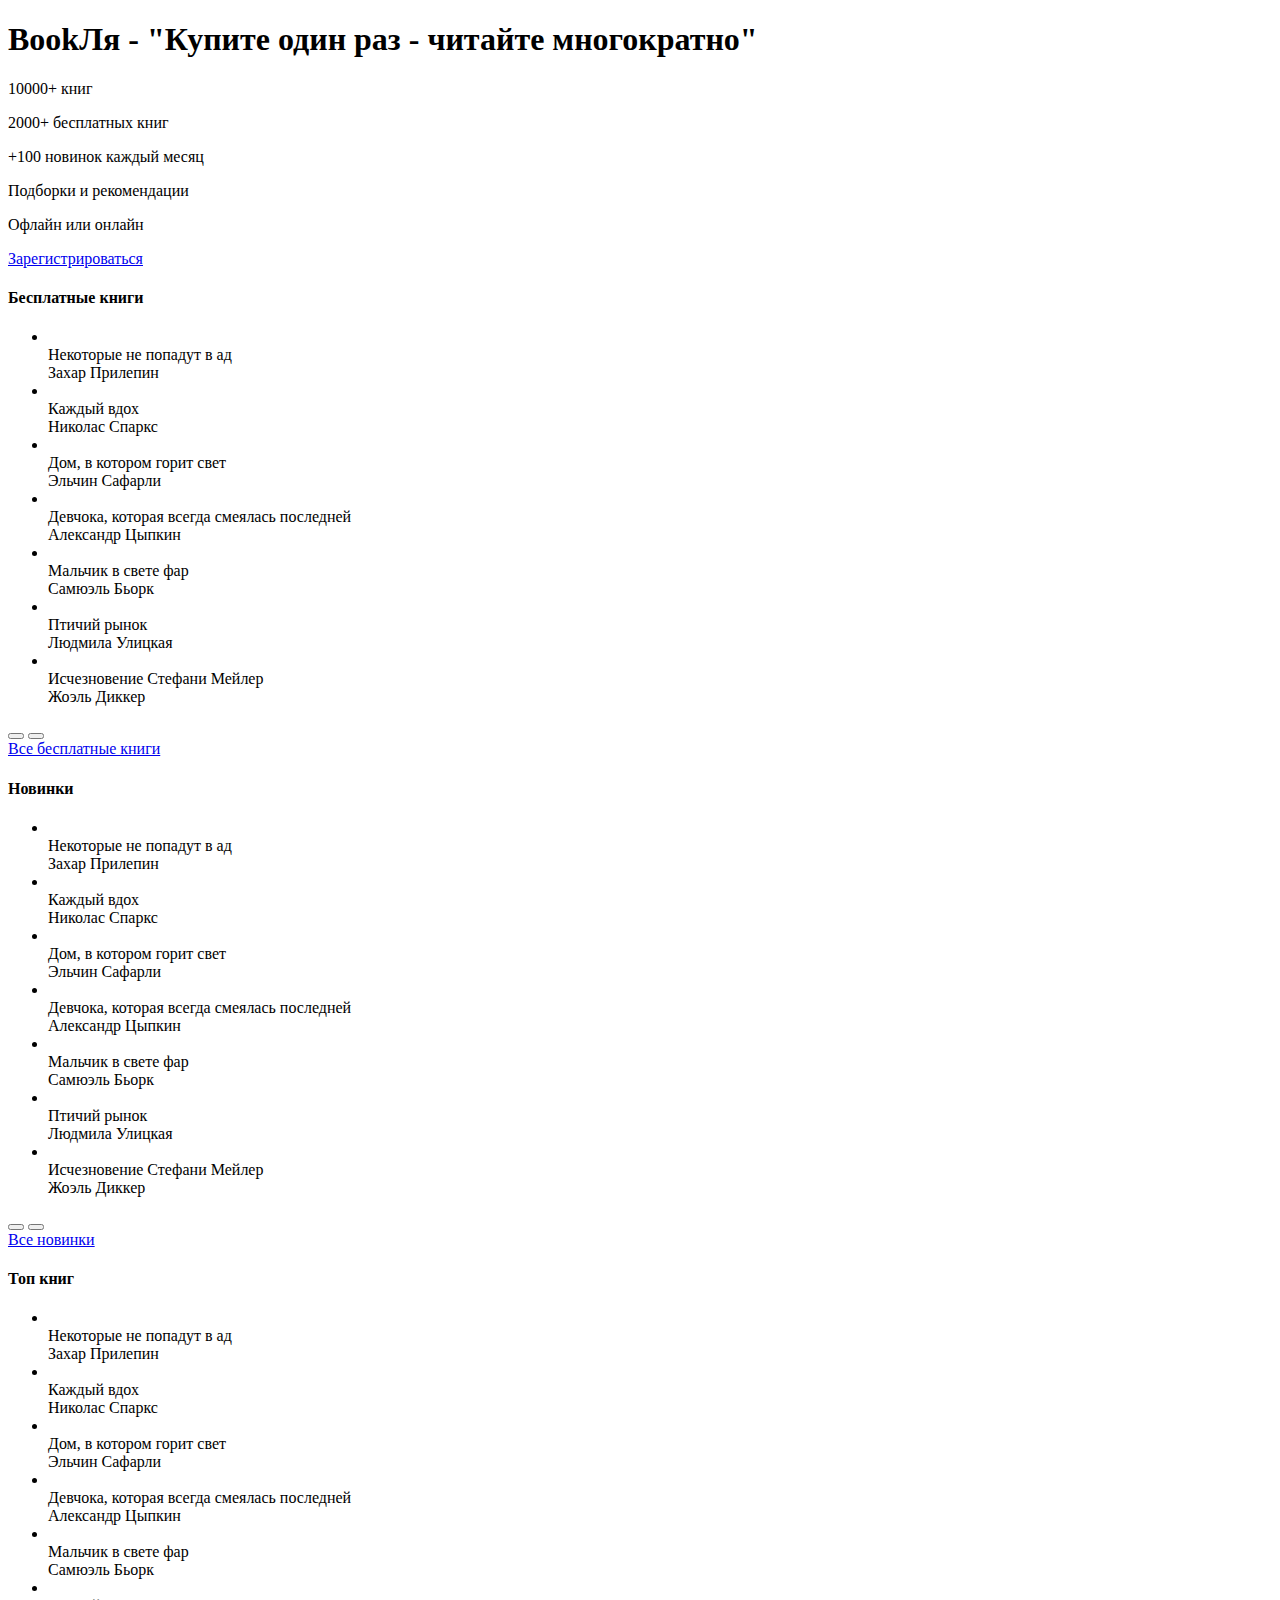
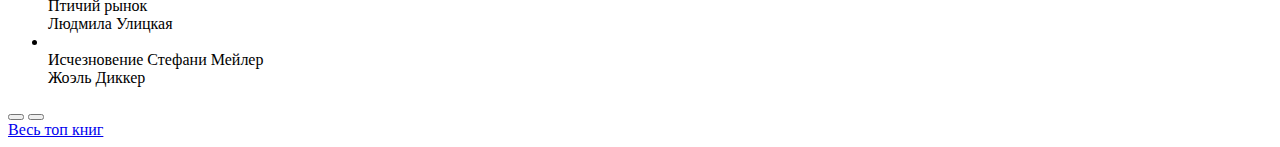
==== src/main/resources/templates/index.html @ b1a42af0 "Done index page" ====
<!DOCTYPE html>
<html lang="ru" xmlns="http://www.w3.org/1999/xhtml" xmlns:th="http://www.thymeleaf.org">
<head>
    <div th:fragment="head">
        <link rel="stylesheet" href="#" th:href="@{/css/main.css}">
        <link rel="stylesheet" href="#" th:href="@{/css/glide.core.min.css}">
        <link rel="stylesheet" href="#" th:href="@{/css/glide.theme.min.css}">
    </div>
</head>
<body>
<div th:fragment="content">
    <div id="ad-background" class="container-fluid">
        <div id="advert" class="container">
            <div class="row h-100 text-white">
                <div class="row">
                    <div class="col-12 col-sm-12 col-md-6 col-lg-6">
                        <div class="main-text">
                            <h1 class="font-weight-bold">BookЛя - "Купите один раз - читайте многократно"</h1>
                        </div>
                    </div>
                </div>
                <div class="row mt-4">
                    <div class="col-12 col-sm-12 col-md-7 col-lg-7">
                        <div class="row icons">
                            <div class="col-4 col-sm-2">
                                <div class="icon">
                                    <i class="fas fa-book"></i>
                                </div>
                                <p class="icon-title">10000+ книг</p>
                            </div>
                            <div class="col-4 col-sm-3">
                                <div class="icon">
                                    <i class="fas fa-book-open"></i>
                                </div>
                                <p class="icon-title">2000+ бесплатных книг</p>
                            </div>
                            <div class="col-4 col-sm-3 col-md-3 col-lg-3 col-xl-2">
                                <div class="icon">
                                    <i class="fas fa-star"></i>
                                </div>
                                <p class="icon-title">+100 новинок каждый месяц</p>
                            </div>
                            <div class="col-6 col-sm-3 mt-2 mt-sm-0">
                                <div class="icon">
                                    <i class="fas fa-puzzle-piece"></i>
                                </div>
                                <p class="icon-title">Подборки и рекомендации</p>
                            </div>
                            <div class="col-6 col-sm-4 col-md-4 col-lg-4 col-xl-2 mt-2 mt-xl-0">
                                <div class="icon">
                                    <i class="fas fa-wifi"></i>
                                </div>
                                <p class="icon-title">Офлайн или онлайн</p>
                            </div>
                        </div>
                        <div class="row mt-4">
                            <a href="#" th:href="@{/registration}" class="btn btn-primary">Зарегистрироваться</a>
                        </div>
                    </div>
                </div>
            </div>
        </div>
    </div>

    <div class="container">
        <div class="row">
            <div class="col">
                <div class="category-block mt-4">
                    <h4 id="free" class="font-weight-bold text-center mb-4">Бесплатные книги</h4>
                    <div id="free-carousel" class="glide">
                        <div class="glide__track" data-glide-el="track">
                            <ul class="glide__slides">
                                <li class="glide__slide">
                                    <div class="book">
                                        <img class="book-photo" th:src="@{/img/book1.jpg}"/>
                                        <div class="book-title">
                                            Некоторые не попадут в ад
                                        </div>
                                        <div class="book-author">
                                            Захар Прилепин
                                        </div>
                                    </div>
                                </li>
                                <li class="glide__slide">
                                    <div class="book">
                                        <img class="book-photo" th:src="@{/img/book2.jpg}"/>
                                        <div class="book-title">
                                            Каждый вдох
                                        </div>
                                        <div class="book-author">
                                            Николас Спаркс
                                        </div>
                                    </div>
                                </li>
                                <li class="glide__slide">
                                    <div class="book">
                                        <img class="book-photo" th:src="@{/img/book3.jpg}"/>
                                        <div class="book-title">
                                            Дом, в котором горит свет
                                        </div>
                                        <div class="book-author">
                                            Эльчин Сафарли
                                        </div>
                                    </div>
                                </li>
                                <li class="glide__slide">
                                    <div class="book">
                                        <img class="book-photo" th:src="@{/img/book4.jpg}"/>
                                        <div class="book-title">
                                            Девчока, которая всегда смеялась последней
                                        </div>
                                        <div class="book-author">
                                            Александр Цыпкин
                                        </div>
                                    </div>
                                </li>
                                <li class="glide__slide">
                                    <div class="book">
                                        <img class="book-photo" th:src="@{/img/book5.jpg}"/>
                                        <div class="book-title">
                                            Мальчик в свете фар
                                        </div>
                                        <div class="book-author">
                                            Самюэль Бьорк
                                        </div>
                                    </div>
                                </li>
                                <li class="glide__slide">
                                    <div class="book">
                                        <img class="book-photo" th:src="@{/img/book6.jpg}"/>
                                        <div class="book-title">
                                            Птичий рынок
                                        </div>
                                        <div class="book-author">
                                            Людмила Улицкая
                                        </div>
                                    </div>
                                </li>
                                <li class="glide__slide">
                                    <div class="book">
                                        <img class="book-photo" th:src="@{/img/book7.jpg}"/>
                                        <div class="book-title">
                                            Исчезновение Стефани Мейлер
                                        </div>
                                        <div class="book-author">
                                            Жоэль Диккер
                                        </div>
                                    </div>
                                </li>
                            </ul>
                        </div>
                        <div class="glide__arrows" data-glide-el="controls">
                            <button class="glide__arrow glide__arrow--left" data-glide-dir="<"><i
                                    class="fas fa-arrow-left"></i></button>
                            <button class="glide__arrow glide__arrow--right" data-glide-dir=">"><i
                                    class="fas fa-arrow-right"></i></button>
                        </div>
                    </div>
                    <div class="show-more text-center">
                        <a href="#" class="btn btn-outline-primary">Все бесплатные книги</a>
                    </div>
                </div>
                <div class="category-block mt-4">
                    <h4 id="new" class="font-weight-bold text-center mb-4">Новинки</h4>
                    <div id="new-carousel" class="glide">
                        <div class="glide__track" data-glide-el="track">
                            <ul class="glide__slides">
                                <li class="glide__slide">
                                    <div class="book">
                                        <img class="book-photo" th:src="@{/img/book1.jpg}"/>
                                        <div class="book-title">
                                            Некоторые не попадут в ад
                                        </div>
                                        <div class="book-author">
                                            Захар Прилепин
                                        </div>
                                    </div>
                                </li>
                                <li class="glide__slide">
                                    <div class="book">
                                        <img class="book-photo" th:src="@{/img/book2.jpg}"/>
                                        <div class="book-title">
                                            Каждый вдох
                                        </div>
                                        <div class="book-author">
                                            Николас Спаркс
                                        </div>
                                    </div>
                                </li>
                                <li class="glide__slide">
                                    <div class="book">
                                        <img class="book-photo" th:src="@{/img/book3.jpg}"/>
                                        <div class="book-title">
                                            Дом, в котором горит свет
                                        </div>
                                        <div class="book-author">
                                            Эльчин Сафарли
                                        </div>
                                    </div>
                                </li>
                                <li class="glide__slide">
                                    <div class="book">
                                        <img class="book-photo" th:src="@{/img/book4.jpg}"/>
                                        <div class="book-title">
                                            Девчока, которая всегда смеялась последней
                                        </div>
                                        <div class="book-author">
                                            Александр Цыпкин
                                        </div>
                                    </div>
                                </li>
                                <li class="glide__slide">
                                    <div class="book">
                                        <img class="book-photo" th:src="@{/img/book5.jpg}"/>
                                        <div class="book-title">
                                            Мальчик в свете фар
                                        </div>
                                        <div class="book-author">
                                            Самюэль Бьорк
                                        </div>
                                    </div>
                                </li>
                                <li class="glide__slide">
                                    <div class="book">
                                        <img class="book-photo" th:src="@{/img/book6.jpg}"/>
                                        <div class="book-title">
                                            Птичий рынок
                                        </div>
                                        <div class="book-author">
                                            Людмила Улицкая
                                        </div>
                                    </div>
                                </li>
                                <li class="glide__slide">
                                    <div class="book">
                                        <img class="book-photo" th:src="@{/img/book7.jpg}"/>
                                        <div class="book-title">
                                            Исчезновение Стефани Мейлер
                                        </div>
                                        <div class="book-author">
                                            Жоэль Диккер
                                        </div>
                                    </div>
                                </li>
                            </ul>
                        </div>
                        <div class="glide__arrows" data-glide-el="controls">
                            <button class="glide__arrow glide__arrow--left" data-glide-dir="<"><i
                                    class="fas fa-arrow-left"></i></button>
                            <button class="glide__arrow glide__arrow--right" data-glide-dir=">"><i
                                    class="fas fa-arrow-right"></i></button>
                        </div>
                    </div>
                    <div class="show-more text-center">
                        <a href="#" class="btn btn-outline-primary">Все новинки</a>
                    </div>
                </div>
                <div class="category-block mt-4">
                    <h4 id="top" class="font-weight-bold text-center mb-4">Топ книг</h4>
                    <div id="top-carousel" class="glide">
                        <div class="glide__track" data-glide-el="track">
                            <ul class="glide__slides">
                                <li class="glide__slide">
                                    <div class="book">
                                        <img class="book-photo" th:src="@{/img/book1.jpg}"/>
                                        <div class="book-title">
                                            Некоторые не попадут в ад
                                        </div>
                                        <div class="book-author">
                                            Захар Прилепин
                                        </div>
                                    </div>
                                </li>
                                <li class="glide__slide">
                                    <div class="book">
                                        <img class="book-photo" th:src="@{/img/book2.jpg}"/>
                                        <div class="book-title">
                                            Каждый вдох
                                        </div>
                                        <div class="book-author">
                                            Николас Спаркс
                                        </div>
                                    </div>
                                </li>
                                <li class="glide__slide">
                                    <div class="book">
                                        <img class="book-photo" th:src="@{/img/book3.jpg}"/>
                                        <div class="book-title">
                                            Дом, в котором горит свет
                                        </div>
                                        <div class="book-author">
                                            Эльчин Сафарли
                                        </div>
                                    </div>
                                </li>
                                <li class="glide__slide">
                                    <div class="book">
                                        <img class="book-photo" th:src="@{/img/book4.jpg}"/>
                                        <div class="book-title">
                                            Девчока, которая всегда смеялась последней
                                        </div>
                                        <div class="book-author">
                                            Александр Цыпкин
                                        </div>
                                    </div>
                                </li>
                                <li class="glide__slide">
                                    <div class="book">
                                        <img class="book-photo" th:src="@{/img/book5.jpg}"/>
                                        <div class="book-title">
                                            Мальчик в свете фар
                                        </div>
                                        <div class="book-author">
                                            Самюэль Бьорк
                                        </div>
                                    </div>
                                </li>
                                <li class="glide__slide">
                                    <div class="book">
                                        <img class="book-photo" th:src="@{/img/book6.jpg}"/>
                                        <div class="book-title">
                                            Птичий рынок
                                        </div>
                                        <div class="book-author">
                                            Людмила Улицкая
                                        </div>
                                    </div>
                                </li>
                                <li class="glide__slide">
                                    <div class="book">
                                        <img class="book-photo" th:src="@{/img/book7.jpg}"/>
                                        <div class="book-title">
                                            Исчезновение Стефани Мейлер
                                        </div>
                                        <div class="book-author">
                                            Жоэль Диккер
                                        </div>
                                    </div>
                                </li>
                            </ul>
                        </div>
                        <div class="glide__arrows" data-glide-el="controls">
                            <button class="glide__arrow glide__arrow--left" data-glide-dir="<"><i
                                    class="fas fa-arrow-left"></i></button>
                            <button class="glide__arrow glide__arrow--right" data-glide-dir=">"><i
                                    class="fas fa-arrow-right"></i></button>
                        </div>
                    </div>
                    <div class="show-more text-center">
                        <a href="#" class="btn btn-outline-primary">Весь топ книг</a>
                    </div>
                </div>
            </div>
        </div>
    </div>
</div>

<div th:fragment="scripts">
    <script src="#" th:src="@{/js/glide.min.js}"></script>
    <script src="#" th:src="@{/js/smooth-scroll.min.js}"></script>
    <script>
        var scroll = new SmoothScroll('a[href*="#"]');
        new Glide('#free-carousel', {
            type: 'carousel',
            startAt: 0,
            perView: 7,
            breakpoints: {
                1200: {
                    perView: 6
                },
                991: {
                    perView: 4
                },
                767: {
                    perView: 3
                },
                420: {
                    perView: 2
                }
            }
        }).mount();
        new Glide('#new-carousel', {
            type: 'carousel',
            startAt: 0,
            perView: 7,
            breakpoints: {
                1200: {
                    perView: 6
                },
                991: {
                    perView: 4
                },
                767: {
                    perView: 3
                },
                420: {
                    perView: 2
                }
            }
        }).mount();
        new Glide('#top-carousel', {
            type: 'carousel',
            startAt: 0,
            perView: 7,
            breakpoints: {
                1200: {
                    perView: 6
                },
                991: {
                    perView: 4
                },
                767: {
                    perView: 3
                },
                420: {
                    perView: 2
                }
            }
        }).mount();
    </script>
</div>
</body>
</html>
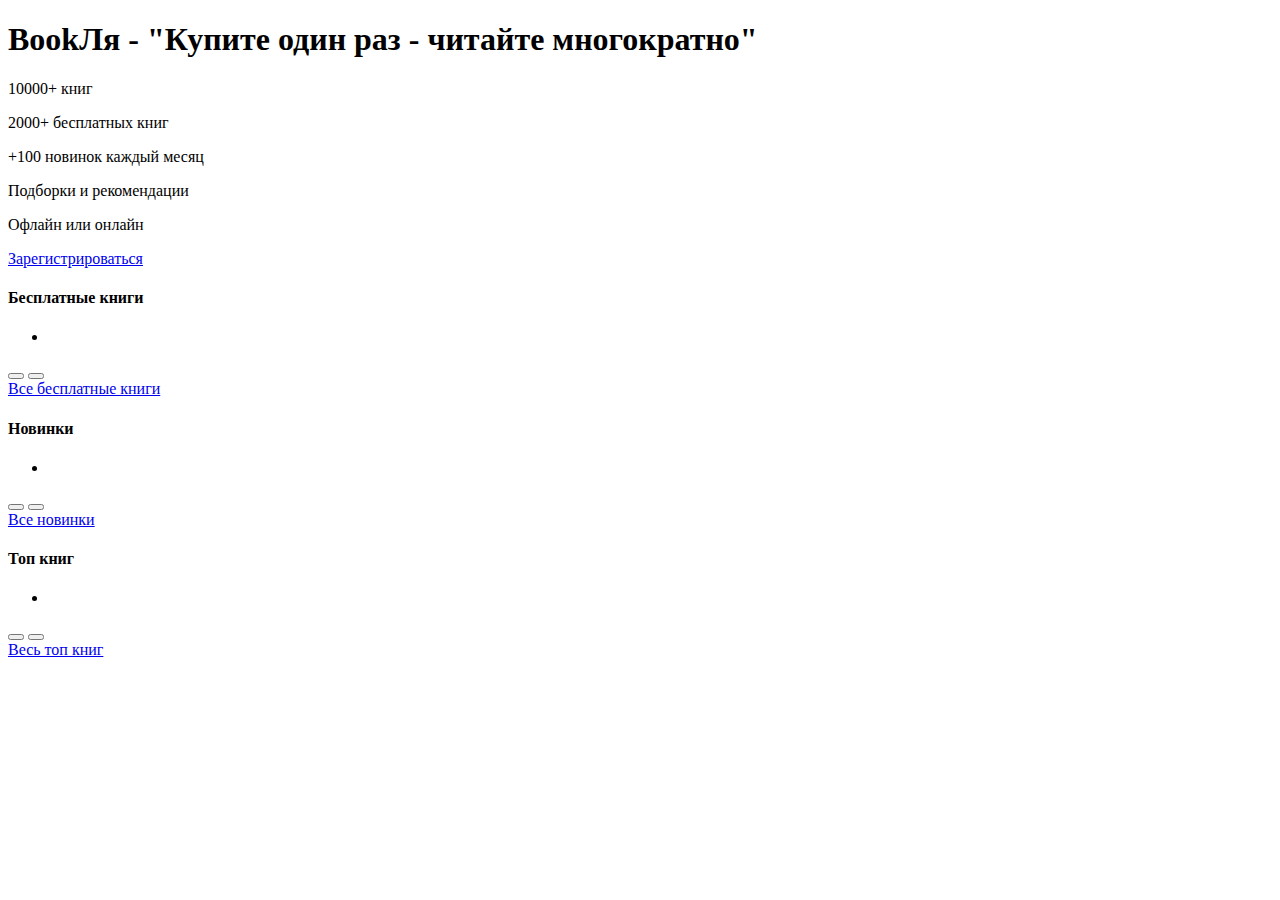
==== commit be12c8c1: "add user profile markup. add user books display. add footer. fix some adaptive pages" ====
--- a/src/main/resources/templates/index.html
+++ b/src/main/resources/templates/index.html
@@ -70,82 +70,28 @@
                     <div id="free-carousel" class="glide">
                         <div class="glide__track" data-glide-el="track">
                             <ul class="glide__slides">
-                                <li class="glide__slide">
-                                    <div class="book">
-                                        <img class="book-photo" th:src="@{/img/book1.jpg}"/>
-                                        <div class="book-title">
-                                            Некоторые не попадут в ад
+                                <li th:each="book : ${topFreeBooks}" class="glide__slide">
+                                    <a href="#" th:href="@{/books/{id}(id = ${book.id})}">
+                                        <div class="book">
+                                            <img class="book-photo"
+                                                 th:src="@{/img/{imgName}.jpg(imgName = ${book.image})}"/>
+                                            <div class="rating mb-2">
+                                                <span th:with="ratingLoop=${T(Math).floor(book.rating)}, ratingEmpty=5-${ratingLoop}, ratingDec=${book.rating} % 1 &gt; 0.5 ? 2 : 1"
+                                                      class="stars mr-2">
+                                                    <span class="full-stars"><i th:if="${ratingLoop} &gt; 0.0"
+                                                                                th:each="i : ${#numbers.sequence(0, ratingLoop-1)}"
+                                                                                class="fas fa-star"></i></span>
+                                                    <i th:if="${book.rating} % 1 &gt; 0.5"
+                                                       class="fas fa-star-half-alt"></i>
+                                                    <span class="empty-stars"><i
+                                                            th:each="i : ${#numbers.sequence(0, ratingEmpty - ratingDec)}"
+                                                            class="far fa-star"></i></span>
+                                                </span>
+                                            </div>
+                                            <div class="book-title" th:text="${book.title}"></div>
+                                            <div class="book-author" th:text="${book.author}"></div>
                                         </div>
-                                        <div class="book-author">
-                                            Захар Прилепин
-                                        </div>
-                                    </div>
-                                </li>
-                                <li class="glide__slide">
-                                    <div class="book">
-                                        <img class="book-photo" th:src="@{/img/book2.jpg}"/>
-                                        <div class="book-title">
-                                            Каждый вдох
-                                        </div>
-                                        <div class="book-author">
-                                            Николас Спаркс
-                                        </div>
-                                    </div>
-                                </li>
-                                <li class="glide__slide">
-                                    <div class="book">
-                                        <img class="book-photo" th:src="@{/img/book3.jpg}"/>
-                                        <div class="book-title">
-                                            Дом, в котором горит свет
-                                        </div>
-                                        <div class="book-author">
-                                            Эльчин Сафарли
-                                        </div>
-                                    </div>
-                                </li>
-                                <li class="glide__slide">
-                                    <div class="book">
-                                        <img class="book-photo" th:src="@{/img/book4.jpg}"/>
-                                        <div class="book-title">
-                                            Девчока, которая всегда смеялась последней
-                                        </div>
-                                        <div class="book-author">
-                                            Александр Цыпкин
-                                        </div>
-                                    </div>
-                                </li>
-                                <li class="glide__slide">
-                                    <div class="book">
-                                        <img class="book-photo" th:src="@{/img/book5.jpg}"/>
-                                        <div class="book-title">
-                                            Мальчик в свете фар
-                                        </div>
-                                        <div class="book-author">
-                                            Самюэль Бьорк
-                                        </div>
-                                    </div>
-                                </li>
-                                <li class="glide__slide">
-                                    <div class="book">
-                                        <img class="book-photo" th:src="@{/img/book6.jpg}"/>
-                                        <div class="book-title">
-                                            Птичий рынок
-                                        </div>
-                                        <div class="book-author">
-                                            Людмила Улицкая
-                                        </div>
-                                    </div>
-                                </li>
-                                <li class="glide__slide">
-                                    <div class="book">
-                                        <img class="book-photo" th:src="@{/img/book7.jpg}"/>
-                                        <div class="book-title">
-                                            Исчезновение Стефани Мейлер
-                                        </div>
-                                        <div class="book-author">
-                                            Жоэль Диккер
-                                        </div>
-                                    </div>
+                                    </a>
                                 </li>
                             </ul>
                         </div>
@@ -157,7 +103,7 @@
                         </div>
                     </div>
                     <div class="show-more text-center">
-                        <a href="#" class="btn btn-outline-primary">Все бесплатные книги</a>
+                        <a href="#" th:href="@{/books(sort='price-u')}" class="btn btn-outline-primary">Все бесплатные книги</a>
                     </div>
                 </div>
                 <div class="category-block mt-4">
@@ -165,82 +111,28 @@
                     <div id="new-carousel" class="glide">
                         <div class="glide__track" data-glide-el="track">
                             <ul class="glide__slides">
-                                <li class="glide__slide">
-                                    <div class="book">
-                                        <img class="book-photo" th:src="@{/img/book1.jpg}"/>
-                                        <div class="book-title">
-                                            Некоторые не попадут в ад
+                                <li th:each="book : ${topNew}" class="glide__slide">
+                                    <a href="#" th:href="@{/books/{id}(id = ${book.id})}">
+                                        <div class="book">
+                                            <img class="book-photo"
+                                                 th:src="@{/img/{imgName}.jpg(imgName = ${book.image})}"/>
+                                            <div class="rating mb-2">
+                                                <span th:with="ratingLoop=${T(Math).floor(book.rating)}, ratingEmpty=5-${ratingLoop}, ratingDec=${book.rating} % 1 &gt; 0.5 ? 2 : 1"
+                                                      class="stars mr-2">
+                                                    <span class="full-stars"><i th:if="${ratingLoop} &gt; 0.0"
+                                                                                th:each="i : ${#numbers.sequence(0, ratingLoop-1)}"
+                                                                                class="fas fa-star"></i></span>
+                                                    <i th:if="${book.rating} % 1 &gt; 0.5"
+                                                       class="fas fa-star-half-alt"></i>
+                                                    <span class="empty-stars"><i
+                                                            th:each="i : ${#numbers.sequence(0, ratingEmpty - ratingDec)}"
+                                                            class="far fa-star"></i></span>
+                                                </span>
+                                            </div>
+                                            <div class="book-title" th:text="${book.title}"></div>
+                                            <div class="book-author" th:text="${book.author}"></div>
                                         </div>
-                                        <div class="book-author">
-                                            Захар Прилепин
-                                        </div>
-                                    </div>
-                                </li>
-                                <li class="glide__slide">
-                                    <div class="book">
-                                        <img class="book-photo" th:src="@{/img/book2.jpg}"/>
-                                        <div class="book-title">
-                                            Каждый вдох
-                                        </div>
-                                        <div class="book-author">
-                                            Николас Спаркс
-                                        </div>
-                                    </div>
-                                </li>
-                                <li class="glide__slide">
-                                    <div class="book">
-                                        <img class="book-photo" th:src="@{/img/book3.jpg}"/>
-                                        <div class="book-title">
-                                            Дом, в котором горит свет
-                                        </div>
-                                        <div class="book-author">
-                                            Эльчин Сафарли
-                                        </div>
-                                    </div>
-                                </li>
-                                <li class="glide__slide">
-                                    <div class="book">
-                                        <img class="book-photo" th:src="@{/img/book4.jpg}"/>
-                                        <div class="book-title">
-                                            Девчока, которая всегда смеялась последней
-                                        </div>
-                                        <div class="book-author">
-                                            Александр Цыпкин
-                                        </div>
-                                    </div>
-                                </li>
-                                <li class="glide__slide">
-                                    <div class="book">
-                                        <img class="book-photo" th:src="@{/img/book5.jpg}"/>
-                                        <div class="book-title">
-                                            Мальчик в свете фар
-                                        </div>
-                                        <div class="book-author">
-                                            Самюэль Бьорк
-                                        </div>
-                                    </div>
-                                </li>
-                                <li class="glide__slide">
-                                    <div class="book">
-                                        <img class="book-photo" th:src="@{/img/book6.jpg}"/>
-                                        <div class="book-title">
-                                            Птичий рынок
-                                        </div>
-                                        <div class="book-author">
-                                            Людмила Улицкая
-                                        </div>
-                                    </div>
-                                </li>
-                                <li class="glide__slide">
-                                    <div class="book">
-                                        <img class="book-photo" th:src="@{/img/book7.jpg}"/>
-                                        <div class="book-title">
-                                            Исчезновение Стефани Мейлер
-                                        </div>
-                                        <div class="book-author">
-                                            Жоэль Диккер
-                                        </div>
-                                    </div>
+                                    </a>
                                 </li>
                             </ul>
                         </div>
@@ -252,7 +144,7 @@
                         </div>
                     </div>
                     <div class="show-more text-center">
-                        <a href="#" class="btn btn-outline-primary">Все новинки</a>
+                        <a href="#" th:href="@{/books(sort='createdAt-d')}" class="btn btn-outline-primary">Все новинки</a>
                     </div>
                 </div>
                 <div class="category-block mt-4">
@@ -260,82 +152,28 @@
                     <div id="top-carousel" class="glide">
                         <div class="glide__track" data-glide-el="track">
                             <ul class="glide__slides">
-                                <li class="glide__slide">
-                                    <div class="book">
-                                        <img class="book-photo" th:src="@{/img/book1.jpg}"/>
-                                        <div class="book-title">
-                                            Некоторые не попадут в ад
+                                <li th:each="book : ${topBooks}" class="glide__slide">
+                                    <a href="#" th:href="@{/books/{id}(id = ${book.id})}">
+                                        <div class="book">
+                                            <img class="book-photo"
+                                                 th:src="@{/img/{imgName}.jpg(imgName = ${book.image})}"/>
+                                            <div class="rating mb-2">
+                                                <span th:with="ratingLoop=${T(Math).floor(book.rating)}, ratingEmpty=5-${ratingLoop}, ratingDec=${book.rating} % 1 &gt; 0.5 ? 2 : 1"
+                                                      class="stars mr-2">
+                                                    <span class="full-stars"><i th:if="${ratingLoop} &gt; 0.0"
+                                                                                th:each="i : ${#numbers.sequence(0, ratingLoop-1)}"
+                                                                                class="fas fa-star"></i></span>
+                                                    <i th:if="${book.rating} % 1 &gt; 0.5"
+                                                       class="fas fa-star-half-alt"></i>
+                                                    <span class="empty-stars"><i
+                                                            th:each="i : ${#numbers.sequence(0, ratingEmpty - ratingDec)}"
+                                                            class="far fa-star"></i></span>
+                                                </span>
+                                            </div>
+                                            <div class="book-title" th:text="${book.title}"></div>
+                                            <div class="book-author" th:text="${book.author}"></div>
                                         </div>
-                                        <div class="book-author">
-                                            Захар Прилепин
-                                        </div>
-                                    </div>
-                                </li>
-                                <li class="glide__slide">
-                                    <div class="book">
-                                        <img class="book-photo" th:src="@{/img/book2.jpg}"/>
-                                        <div class="book-title">
-                                            Каждый вдох
-                                        </div>
-                                        <div class="book-author">
-                                            Николас Спаркс
-                                        </div>
-                                    </div>
-                                </li>
-                                <li class="glide__slide">
-                                    <div class="book">
-                                        <img class="book-photo" th:src="@{/img/book3.jpg}"/>
-                                        <div class="book-title">
-                                            Дом, в котором горит свет
-                                        </div>
-                                        <div class="book-author">
-                                            Эльчин Сафарли
-                                        </div>
-                                    </div>
-                                </li>
-                                <li class="glide__slide">
-                                    <div class="book">
-                                        <img class="book-photo" th:src="@{/img/book4.jpg}"/>
-                                        <div class="book-title">
-                                            Девчока, которая всегда смеялась последней
-                                        </div>
-                                        <div class="book-author">
-                                            Александр Цыпкин
-                                        </div>
-                                    </div>
-                                </li>
-                                <li class="glide__slide">
-                                    <div class="book">
-                                        <img class="book-photo" th:src="@{/img/book5.jpg}"/>
-                                        <div class="book-title">
-                                            Мальчик в свете фар
-                                        </div>
-                                        <div class="book-author">
-                                            Самюэль Бьорк
-                                        </div>
-                                    </div>
-                                </li>
-                                <li class="glide__slide">
-                                    <div class="book">
-                                        <img class="book-photo" th:src="@{/img/book6.jpg}"/>
-                                        <div class="book-title">
-                                            Птичий рынок
-                                        </div>
-                                        <div class="book-author">
-                                            Людмила Улицкая
-                                        </div>
-                                    </div>
-                                </li>
-                                <li class="glide__slide">
-                                    <div class="book">
-                                        <img class="book-photo" th:src="@{/img/book7.jpg}"/>
-                                        <div class="book-title">
-                                            Исчезновение Стефани Мейлер
-                                        </div>
-                                        <div class="book-author">
-                                            Жоэль Диккер
-                                        </div>
-                                    </div>
+                                    </a>
                                 </li>
                             </ul>
                         </div>
@@ -347,7 +185,7 @@
                         </div>
                     </div>
                     <div class="show-more text-center">
-                        <a href="#" class="btn btn-outline-primary">Весь топ книг</a>
+                        <a href="#" th:href="@{/books(sort='rating-d')}" class="btn btn-outline-primary">Весь топ книг</a>
                     </div>
                 </div>
             </div>
@@ -372,10 +210,10 @@
                     perView: 4
                 },
                 767: {
-                    perView: 3
+                    perView: 2
                 },
                 420: {
-                    perView: 2
+                    perView: 1
                 }
             }
         }).mount();
@@ -391,10 +229,10 @@
                     perView: 4
                 },
                 767: {
-                    perView: 3
+                    perView: 2
                 },
                 420: {
-                    perView: 2
+                    perView: 1
                 }
             }
         }).mount();
@@ -410,10 +248,10 @@
                     perView: 4
                 },
                 767: {
-                    perView: 3
+                    perView: 2
                 },
                 420: {
-                    perView: 2
+                    perView: 1
                 }
             }
         }).mount();
